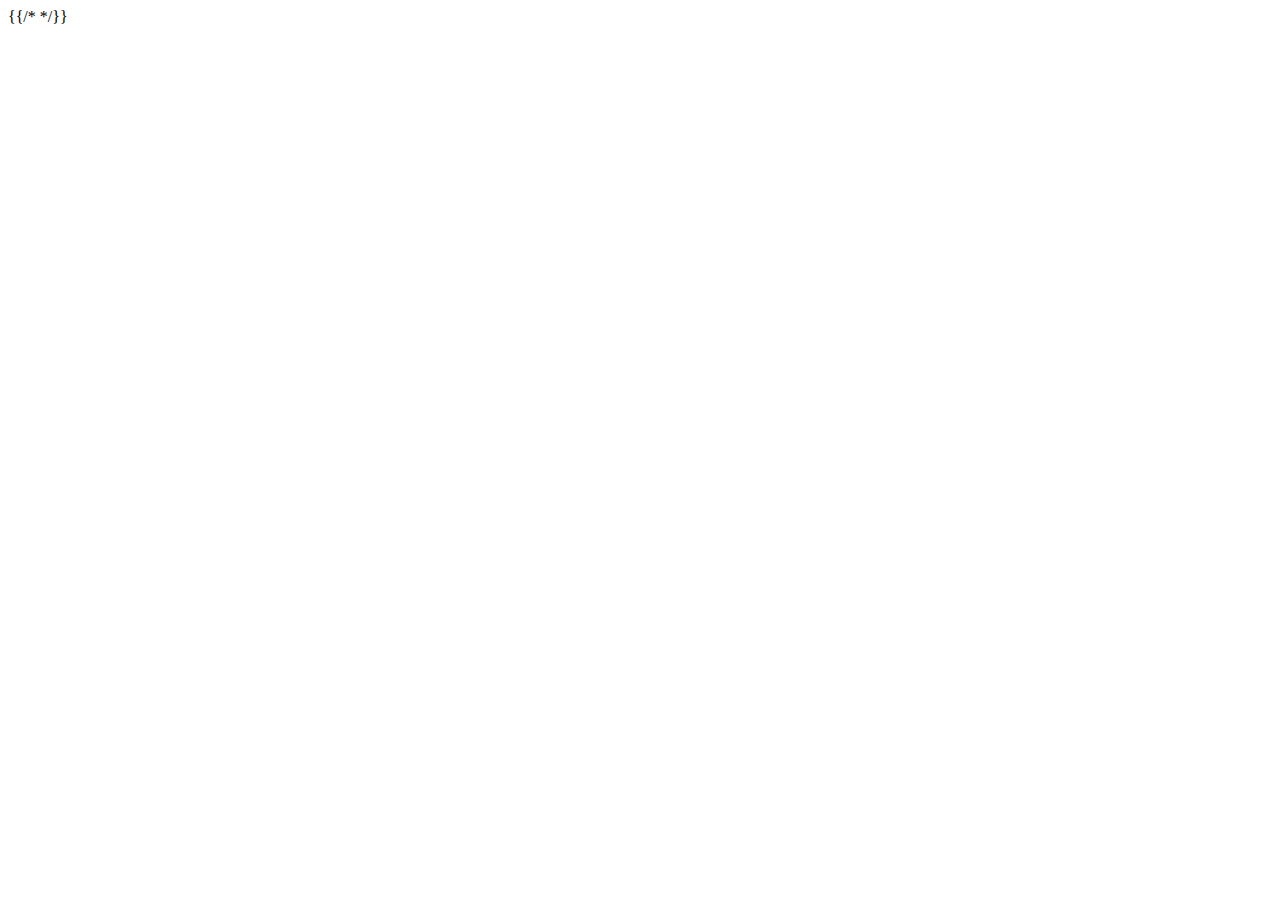
==== index.html @ 21436c9f "fifth phase dev" ====
<!DOCTYPE html>
<html lang="en">
<head>
    <meta charset="UTF-8">
    <meta name="viewport" content="width=device-width, initial-scale=1.0">
    <title>Document</title>
</head>
<body>
    {{/*  <script src="https://cdn.jsdelivr.net/npm/onnxjs/dist/onnx.min.js"></script>
    <script>
        function clean_up_sentence(sentence) {
            sentence_words = sentence.split(" ")
            return sentence_words
        }
        function bag_of_words(sentence) {
            let sentence_words = clean_up_sentence(sentence);
            let bag = Array(220).fill(0);
            for (let w of sentence_words) {
                for (let i = 0; i < 220; i++) {
                    let word = words[i];
                    if (word === w) {
                        bag[i] = 1;
                    }
                }
            }
            return bag;
        }
        async function test() {
            const sess = new onnx.InferenceSession()
            await sess.loadModel('./chatbot_model_1.onnx')
            const question = bag_of_words("Hai, apa kabar?")
            
            const input = new onnx.Tensor(new Float32Array(28*28), 'float32', [0,220])
            const outputMap = await sess.run([input])
            const outputTensor = outputMap.values().next().value
            console.log(`Output tensor: ${outputTensor.data}`)
        }
        test()
    </script>  */}}

    <script src="https://cdn.jsdelivr.net/npm/@tensorflow/tfjs/dist/tf.min.js"> </script>
    <script>
        async function train() {
            let intents = await fetch(`${window.location.origin}/intents.json`)
                .then((response) => response.json())
                .then((json) => json);
            let stopwords = await fetch(`${window.location.origin}/stopwords.txt`)
                .then((response) => response.text())
                .then((text) => text.trim().split('\n'));

            function stopword_kalimat(str) {
                let result = "";
                str.split(" ").forEach(word => {
                    if (!stopwords.includes(word)) {
                        result += word + " ";
                    }
                });
                return result.trim();
            }

            let words = [];
            let classes = [];
            let documents = [];
    
            for await (let intent of intents['intents']) {
                console.log(intent)
                for await (let pattern of intent['patterns']) {
                    pattern = pattern.replace(/[^\w\s]|_/g, " "); // SPECIAL CHARACTERS REMOVAL
                    pattern = pattern.toLowerCase().trim(); // CASE FOLDING
                    pattern = stopword_kalimat(pattern); // STOPWORDS REMOVAL
                    const wordList = pattern.split(" "); // TOKENIZING
                    words.push(...wordList);
                    documents.push([wordList, intent['tag']]);
                    if (!classes.includes(intent['tag'])) {
                        classes.push(intent['tag']);
                    }
                }
            }

            words = await [...new Set(words)];
            classes = await [...new Set(classes)];

            let dataset = [];
            const output_empty = await Array(classes.length).fill(0);

            for await (let document of documents) {
                let bag = [];
                const word_patterns = document[0];
                for await (let word of words) {
                    bag.push(word_patterns.includes(word) ? 1 : 0);
                }
                let output_row = [...output_empty];
                output_row[classes.indexOf(document[1])] = 1;
                dataset.push([bag, output_row]);
            }

            const shuffledDataset = await dataset
                .map(value => ({ value, sort: Math.random() }))
                .sort((a, b) => a.sort - b.sort)
                .map(({ value }) => value);

            const X = await shuffledDataset.map(data => data[0]);
            const y = await shuffledDataset.map(data => data[1]);

            const X_train = await tf.tensor2d(X.slice(0, (80/100*X.length)));
            const y_train = await tf.tensor2d(y.slice(0, (80/100*y.length)));
            const X_val = await tf.tensor2d(X.slice((80/100*X.length), X.length));
            const y_val = await tf.tensor2d(y.slice((80/100*y.length), X.length));

            const model = tf.sequential();
            await model.add(tf.layers.dense({ units: 32, inputShape: [X_train.shape[1],], activation: 'relu' }));
            await model.add(tf.layers.dense({ units: y_train.shape[1], activation: 'softmax' }));
    
            const optimizer = tf.train.adam();
            await model.compile({ optimizer: optimizer, loss: 'categoricalCrossentropy', metrics: ['accuracy'] });
    
            const history = await model.fit(X_train, y_train, {
                epochs: 100,
                batchSize: 5,
                validationData: [X_val, y_val],
                verbose: 1,
                callbacks: {
                    onEpochEnd: async (epoch, logs) => {
                        console.log("Epoch: " + epoch + " Loss: " + logs.loss + " Accuracy: " + logs.acc);
                    }
                  }
            });
            console.log(history);
        }
        train();

        model.save('file://./chatbot_model');

        console.log('done');
    </script>
</body>
</html>
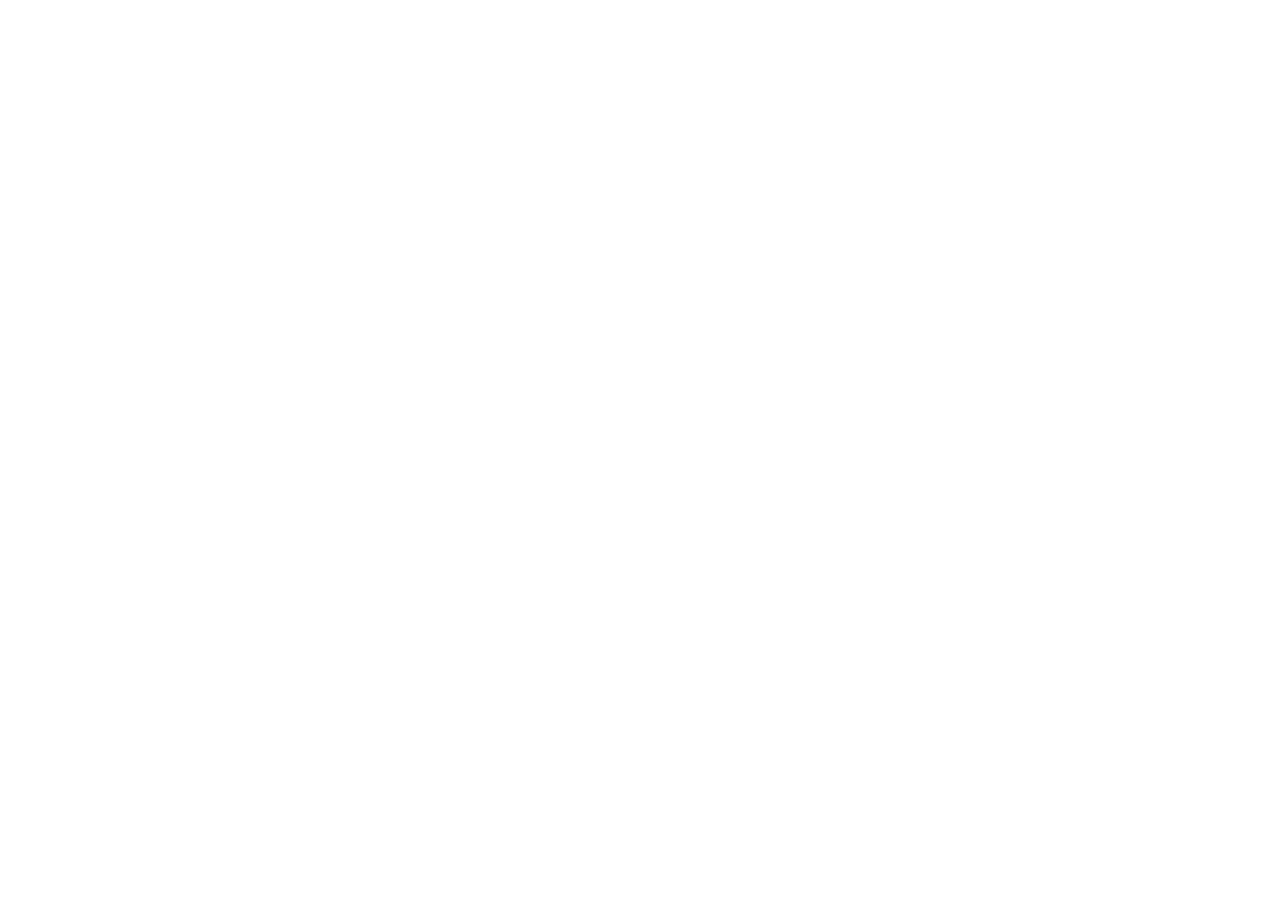
==== commit 3bcba639: "eighth phase dev (ready to test in tfjs)" ====
--- a/index.html
+++ b/index.html
@@ -6,132 +6,71 @@
     <title>Document</title>
 </head>
 <body>
-    {{/*  <script src="https://cdn.jsdelivr.net/npm/onnxjs/dist/onnx.min.js"></script>
+    <script src="https://cdn.jsdelivr.net/npm/@tensorflow/tfjs/dist/tf.min.js"> </script>
     <script>
-        function clean_up_sentence(sentence) {
-            sentence_words = sentence.split(" ")
-            return sentence_words
+        async function stopword_kalimat(str, stopwords) {
+            let result = "";
+            await str.split(" ").forEach(word => {
+                if (!stopwords.includes(word)) {
+                    result += word + " ";
+                }
+            });
+            return result.trim();
         }
-        function bag_of_words(sentence) {
-            let sentence_words = clean_up_sentence(sentence);
-            let bag = Array(220).fill(0);
+
+        async function clean_up_sentence(sentence, stopwords) {
+            sentence = await sentence.replace(/[^\w\s]|_/g, " "); // SPECIAL CHARACTERS REMOVAL
+            sentence = await sentence.toLowerCase().trim(); // CASE FOLDING
+            sentence = await stopword_kalimat(sentence, stopwords); // STOPWORDS REMOVAL
+            sentence = await sentence.split(" "); // TOKENIZING
+            return sentence
+        }
+
+        async function bag_of_words(sentence, stopwords, words) {
+            const sentence_words = await clean_up_sentence(sentence, stopwords);
+            let bag = Array(461).fill(0);
             for (let w of sentence_words) {
-                for (let i = 0; i < 220; i++) {
-                    let word = words[i];
-                    if (word === w) {
+                for (let i = 0; i < 461; i++) {
+                    if (words[i] === w) {
                         bag[i] = 1;
                     }
                 }
             }
             return bag;
         }
-        async function test() {
-            const sess = new onnx.InferenceSession()
-            await sess.loadModel('./chatbot_model_1.onnx')
-            const question = bag_of_words("Hai, apa kabar?")
-            
-            const input = new onnx.Tensor(new Float32Array(28*28), 'float32', [0,220])
-            const outputMap = await sess.run([input])
-            const outputTensor = outputMap.values().next().value
-            console.log(`Output tensor: ${outputTensor.data}`)
-        }
-        test()
-    </script>  */}}
 
-    <script src="https://cdn.jsdelivr.net/npm/@tensorflow/tfjs/dist/tf.min.js"> </script>
-    <script>
-        async function train() {
-            let intents = await fetch(`${window.location.origin}/intents.json`)
-                .then((response) => response.json())
-                .then((json) => json);
+        async function prepare() {
             let stopwords = await fetch(`${window.location.origin}/stopwords.txt`)
                 .then((response) => response.text())
                 .then((text) => text.trim().split('\n'));
 
-            function stopword_kalimat(str) {
-                let result = "";
-                str.split(" ").forEach(word => {
-                    if (!stopwords.includes(word)) {
-                        result += word + " ";
-                    }
-                });
-                return result.trim();
+            let words = await fetch(`${window.location.origin}/words.txt`)
+                .then((response) => response.text())
+                .then((text) => text.trim().split('\n'));
+
+            let input = await bag_of_words("gap year", stopwords, words)
+            return input
+        }
+
+        async function predict() {
+            let classes = await fetch(`${window.location.origin}/classes.txt`)
+                .then((response) => response.text())
+                .then((text) => text.trim().split('\n'));
+
+            const input = await prepare();
+            const modelPath = `${window.location.origin}/selu/selu_nadam/model.json`;
+            const model = await tf.loadLayersModel(modelPath);
+            const prediction = await model.predict(tf.tensor2d([input], [1, 461])).data();
+            console.log(prediction);
+            const probThreshold = 0.25;
+            let result = [];
+            for (let i = 0; i < prediction.length; i++) {
+                if (prediction[i] > probThreshold) result.push([classes[i], prediction[i]]);
             }
-
-            let words = [];
-            let classes = [];
-            let documents = [];
-    
-            for await (let intent of intents['intents']) {
-                console.log(intent)
-                for await (let pattern of intent['patterns']) {
-                    pattern = pattern.replace(/[^\w\s]|_/g, " "); // SPECIAL CHARACTERS REMOVAL
-                    pattern = pattern.toLowerCase().trim(); // CASE FOLDING
-                    pattern = stopword_kalimat(pattern); // STOPWORDS REMOVAL
-                    const wordList = pattern.split(" "); // TOKENIZING
-                    words.push(...wordList);
-                    documents.push([wordList, intent['tag']]);
-                    if (!classes.includes(intent['tag'])) {
-                        classes.push(intent['tag']);
-                    }
-                }
-            }
-
-            words = await [...new Set(words)];
-            classes = await [...new Set(classes)];
-
-            let dataset = [];
-            const output_empty = await Array(classes.length).fill(0);
-
-            for await (let document of documents) {
-                let bag = [];
-                const word_patterns = document[0];
-                for await (let word of words) {
-                    bag.push(word_patterns.includes(word) ? 1 : 0);
-                }
-                let output_row = [...output_empty];
-                output_row[classes.indexOf(document[1])] = 1;
-                dataset.push([bag, output_row]);
-            }
-
-            const shuffledDataset = await dataset
-                .map(value => ({ value, sort: Math.random() }))
-                .sort((a, b) => a.sort - b.sort)
-                .map(({ value }) => value);
-
-            const X = await shuffledDataset.map(data => data[0]);
-            const y = await shuffledDataset.map(data => data[1]);
-
-            const X_train = await tf.tensor2d(X.slice(0, (80/100*X.length)));
-            const y_train = await tf.tensor2d(y.slice(0, (80/100*y.length)));
-            const X_val = await tf.tensor2d(X.slice((80/100*X.length), X.length));
-            const y_val = await tf.tensor2d(y.slice((80/100*y.length), X.length));
-
-            const model = tf.sequential();
-            await model.add(tf.layers.dense({ units: 32, inputShape: [X_train.shape[1],], activation: 'relu' }));
-            await model.add(tf.layers.dense({ units: y_train.shape[1], activation: 'softmax' }));
-    
-            const optimizer = tf.train.adam();
-            await model.compile({ optimizer: optimizer, loss: 'categoricalCrossentropy', metrics: ['accuracy'] });
-    
-            const history = await model.fit(X_train, y_train, {
-                epochs: 100,
-                batchSize: 5,
-                validationData: [X_val, y_val],
-                verbose: 1,
-                callbacks: {
-                    onEpochEnd: async (epoch, logs) => {
-                        console.log("Epoch: " + epoch + " Loss: " + logs.loss + " Accuracy: " + logs.acc);
-                    }
-                  }
-            });
-            console.log(history);
+            result.sort((a, b) => b[1] - a[1]);
+            console.log(result);
         }
-        train();
-
-        model.save('file://./chatbot_model');
-
-        console.log('done');
+        predict()
     </script>
 </body>
 </html>